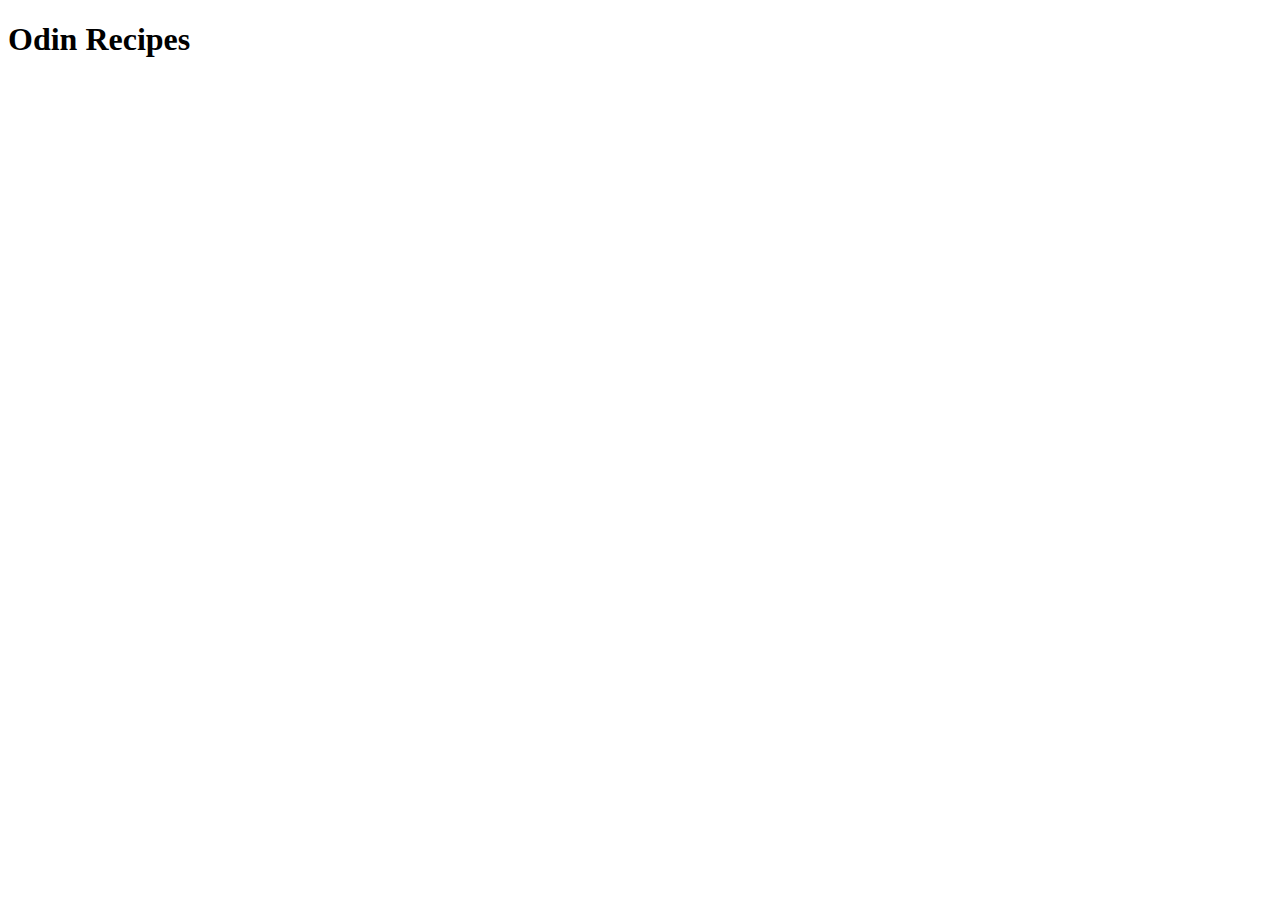
==== index.html @ 2dc10e71 "Added index.html" ====
<!DOCTYPE html>
<html lang="en">

    <head>
        <meta charset="UTF-8">
        <meta name="viewport" content="width=device-width, initial-scale=1.0">
        <title>Home Page</title>
    </head>

    <body>
        <h1>Odin Recipes</h1>
    </body>

</html>
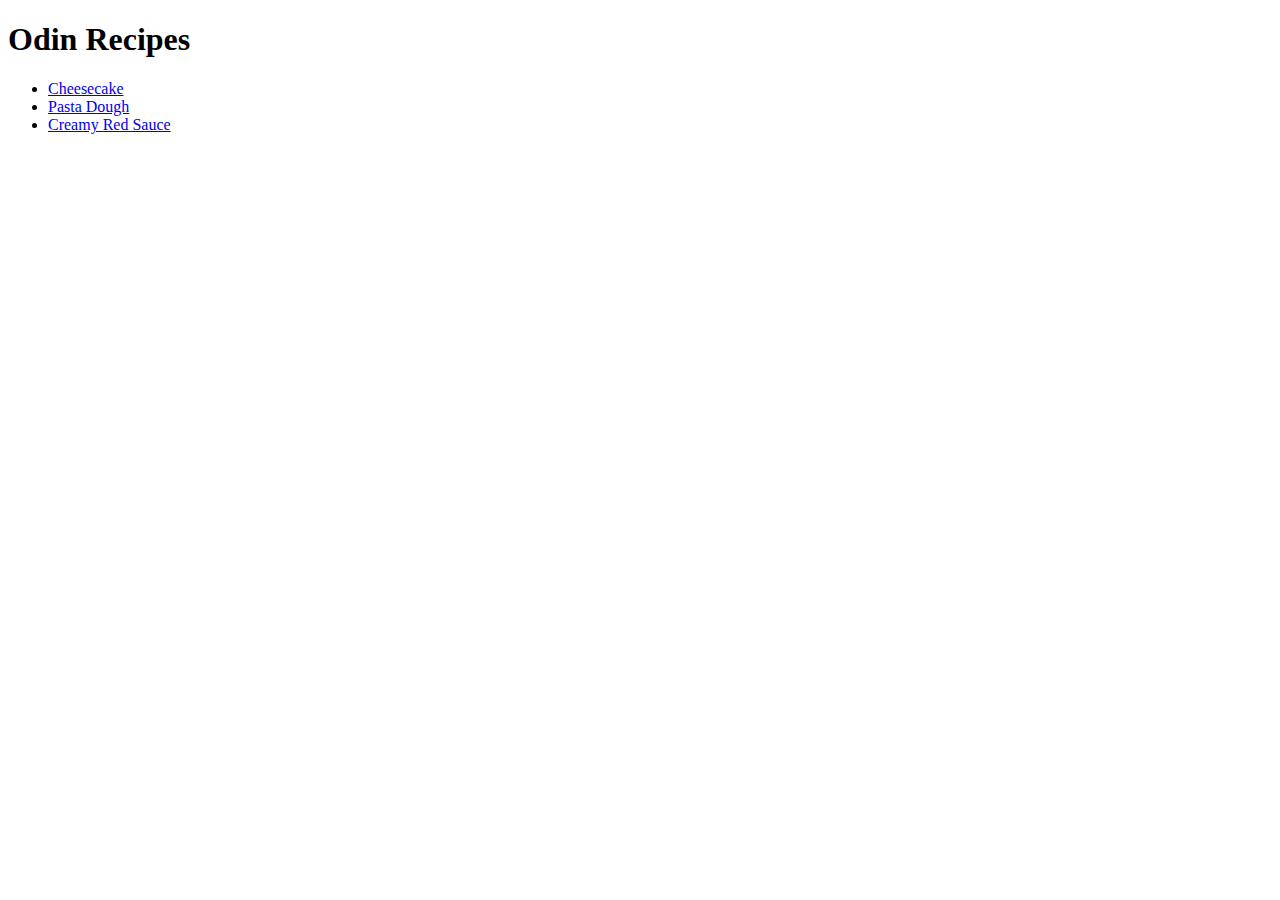
==== commit 05173ac5: "Added creamy_red_sauce and pasta_dough recipes." ====
--- a/index.html
+++ b/index.html
@@ -9,6 +9,11 @@
 
     <body>
         <h1>Odin Recipes</h1>
+        <ul>
+            <li><a href="recipes/cheesecake.html">Cheesecake</a></li>
+            <li><a href="recipes/pasta_dough.html">Pasta Dough</a></li>
+            <li><a href="recipes/creamy_red_sauce.html">Creamy Red Sauce</a></li>
+        </ul>
     </body>
 
 </html>